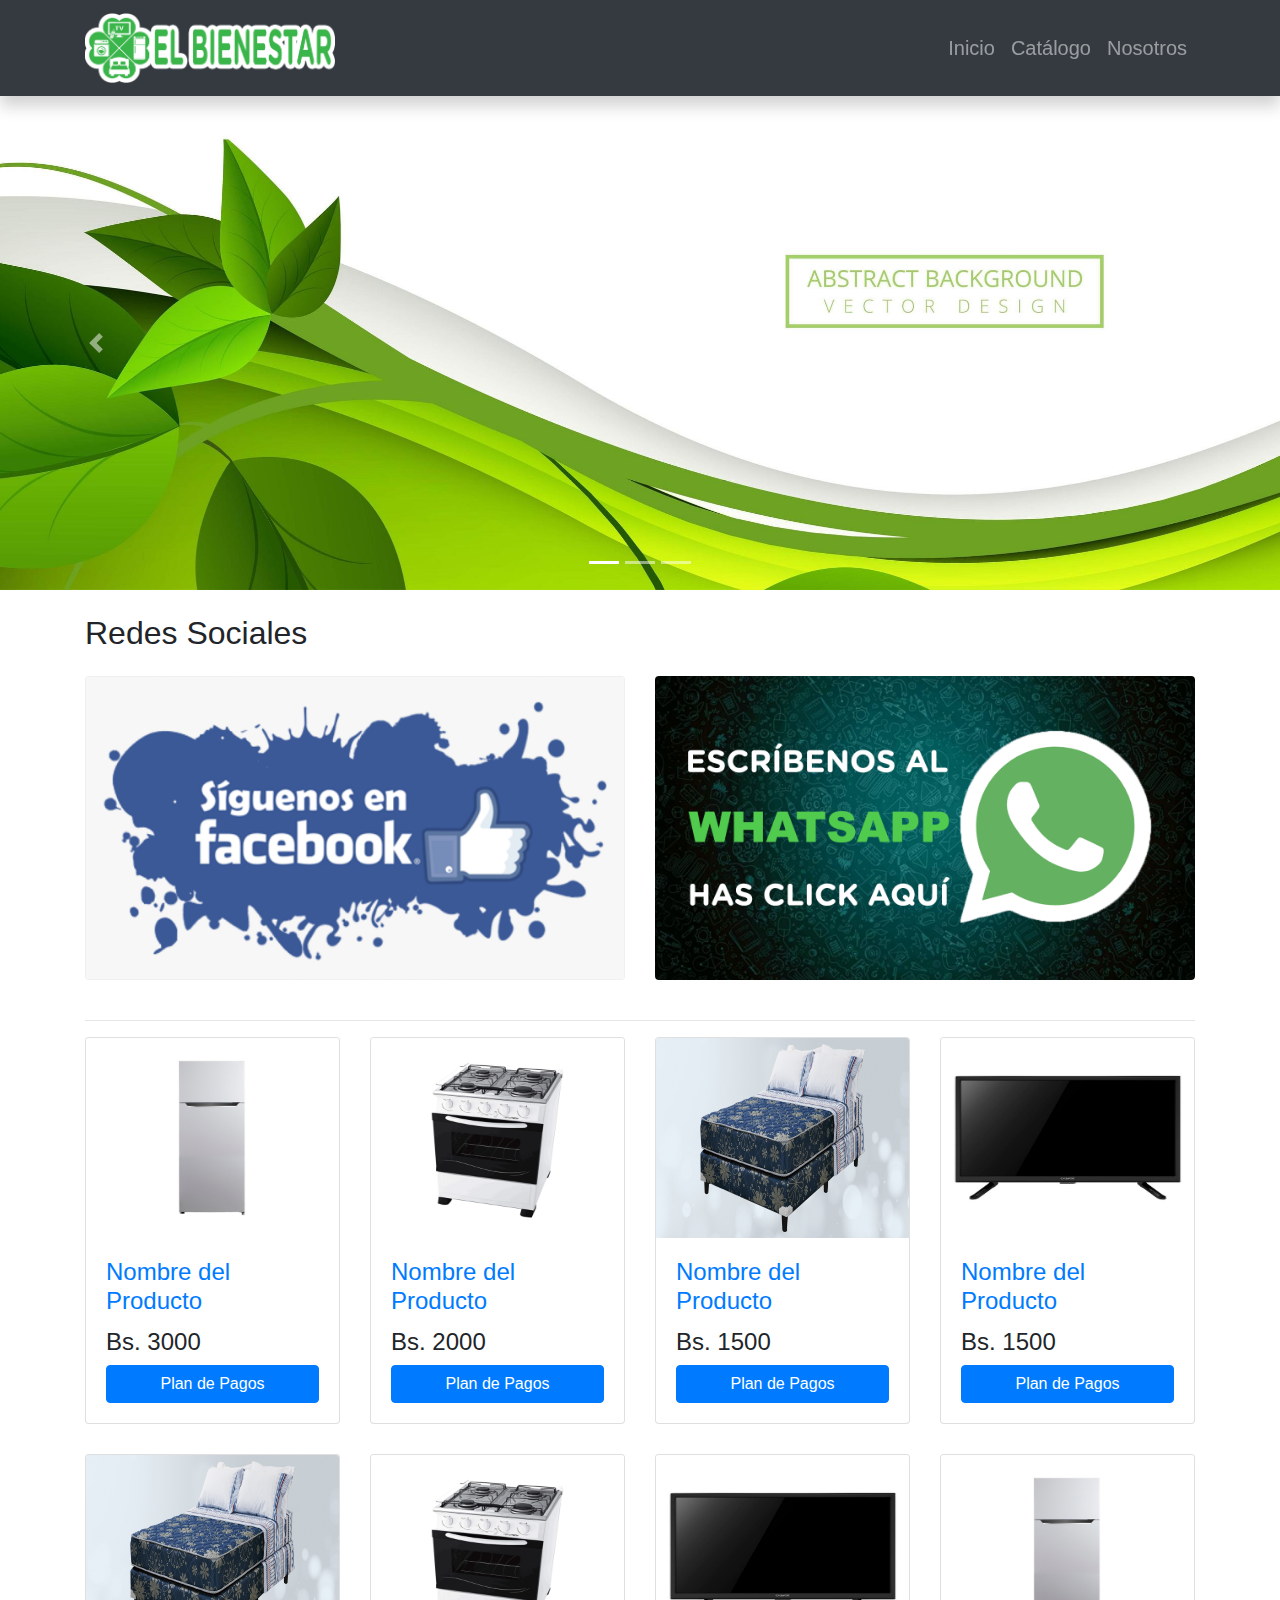
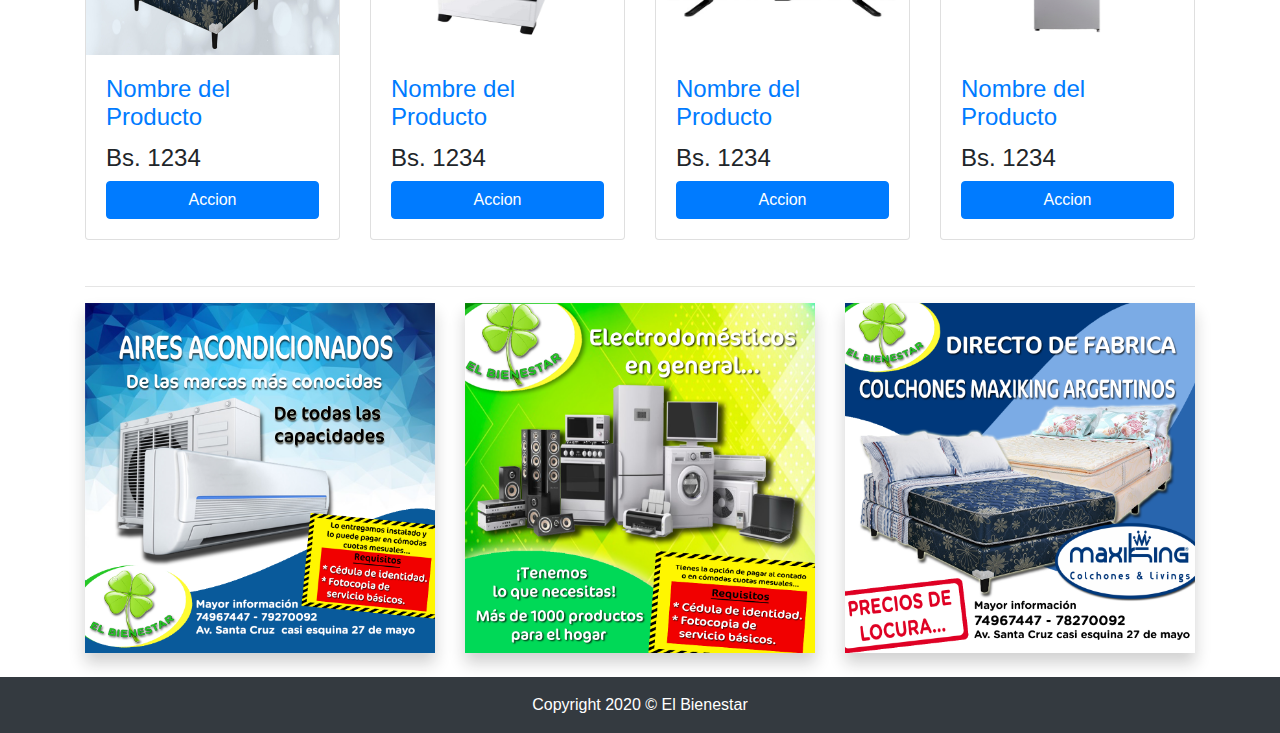
==== index.html @ ea85ae63 "primer commit" ====
<!DOCTYPE html>
<html lang="en">

<head>

  <meta charset="utf-8">
  <meta name="viewport" content="width=device-width, initial-scale=1, shrink-to-fit=no">
  <meta name="description" content="">
  <meta name="author" content="">
  <link rel="icon" href="img/icon.png">

  <title>El Bienestar</title>

  <!-- Bootstrap core CSS -->
  <link href="vendor/bootstrap/css/bootstrap.min.css" rel="stylesheet">

  <!-- Custom styles for this template -->
  <link href="css/modern-business.css" rel="stylesheet">
  
</head>

<body>

  <!-- Navigation -->
  <nav class="navbar fixed-top navbar-expand-lg navbar-dark bg-dark fixed-top">
    <div class="container">
      <a class="navbar-brand" href="index.html">
        <img src="img/bienestar.png" height="70" class="d-inline-block align-top" alt="" loading="lazy">
        <!--span id="span">El Bienestar</span-->
      </a>
      <button class="navbar-toggler navbar-toggler-right" type="button" data-toggle="collapse" data-target="#navbarResponsive" aria-controls="navbarResponsive" aria-expanded="false" aria-label="Toggle navigation">
        <span class="navbar-toggler-icon"></span>
      </button>
      <div class="collapse navbar-collapse" id="navbarResponsive">
        <ul class="navbar-nav ml-auto">
          <li class="nav-item">
            <a class="nav-link" href="index.html">Inicio</a>
          </li>
          <li class="nav-item">
            <a class="nav-link" href="catalogo.html">Catálogo</a>
          </li>
          <li class="nav-item">
            <a class="nav-link" href="contacto.html">Nosotros</a>
          </li>
        </ul>
      </div>
    </div>
  </nav>

  <header>
    <div id="carouselExampleIndicators" class="carousel slide" data-ride="carousel">
      <ol class="carousel-indicators">
        <li data-target="#carouselExampleIndicators" data-slide-to="0" class="active"></li>
        <li data-target="#carouselExampleIndicators" data-slide-to="1"></li>
        <li data-target="#carouselExampleIndicators" data-slide-to="2"></li>
      </ol>
      <div class="carousel-inner" role="listbox">
        <!-- Slide One - Set the background image for this slide in the line below -->
        <div class="carousel-item active" style="background-image: url('img/banner-verde-1.jpg')">
          <div class="carousel-caption d-none d-md-block">
            <!--h3>First Slide</h3>
            <p>This is a description for the first slide.</p-->
          </div>
        </div>
        <!-- Slide Two - Set the background image for this slide in the line below -->
        <div class="carousel-item" style="background-image: url('img/banner-verde-2.jpg')">
          <div class="carousel-caption d-none d-md-block">
            <!--h3>Second Slide</h3>
            <p>This is a description for the second slide.</p-->
          </div>
        </div>
        <!-- Slide Three - Set the background image for this slide in the line below -->
        <div class="carousel-item" style="background-image: url('img/banner-verde-3.jpg')">
          <div class="carousel-caption d-none d-md-block">
            <!--h3>Third Slide</h3>
            <p>This is a description for the third slide.</p-->
          </div>
        </div>
      </div>
      <a class="carousel-control-prev" href="#carouselExampleIndicators" role="button" data-slide="prev">
        <span class="carousel-control-prev-icon" aria-hidden="true"></span>
        <span class="sr-only">Previous</span>
      </a>
      <a class="carousel-control-next" href="#carouselExampleIndicators" role="button" data-slide="next">
        <span class="carousel-control-next-icon" aria-hidden="true"></span>
        <span class="sr-only">Next</span>
      </a>
    </div>
  </header>

  <!-- Page Content -->
  <div class="container">

    <h2 class="my-4">Redes Sociales</h2>

    <!-- Marketing Icons Section -->
    <div class="row">
      <div class="col-md-6">
        <a href="https://www.facebook.com/EL-BIENESTAR-1645542992329095" target="_blank">
          <img class="img-fluid rounded mb-4" src="img/facebook.png" alt="">
        </a>
      </div>
      <div class="col-md-6">
        <a href="https://api.whatsapp.com/send?phone=59174967447" target="_blank">
          <img class="img-fluid rounded mb-4" src="img/msg-whatsapp.png" alt="">
        </a>
      </div>
    </div>
    <!-- /.row -->

    <hr>

    <div class="row">
      <div class="col-md-3 col-6 portfolio-item">
        <div class="card h-100">
          <a href="#"><img class="card-img-top producto" id="img1" src="img/img-1.jpg" alt=""></a>
          <div class="card-body">
            <h4 class="card-title">
              <a href="#">Nombre del Producto</a>
            </h4>
            <h4>Bs. <span id="precio1">3000</span></h4>
            <button type="button" class="btn btn-primary btn-block" data-toggle="modal" data-target="#exampleModal" onclick="calcular(1)">
              Plan de Pagos
            </button>
          </div>
        </div>
      </div>

      <div class="col-md-3 col-6 portfolio-item">
        <div class="card h-100">
          <a href="#"><img class="card-img-top producto" id="img2" src="img/img-2.jpg" alt=""></a>
          <div class="card-body">
            <h4 class="card-title">
              <a href="#">Nombre del Producto</a>
            </h4>
            <h4>Bs. <span id="precio2">2000</span></h4>
            <button type="button" class="btn btn-primary btn-block" data-toggle="modal" data-target="#exampleModal"  onclick="calcular(2)">
              Plan de Pagos
            </button>
          </div>
        </div>
      </div>

      <div class="col-md-3 col-6 portfolio-item">
        <div class="card h-100">
          <a href="#"><img class="card-img-top producto" id="img3" src="img/img-3.jpg" alt=""></a>
          <div class="card-body">
            <h4 class="card-title">
              <a href="#">Nombre del Producto</a>
            </h4>
            <h4>Bs. <span id="precio3">1500</span></h4>
            <button type="button" class="btn btn-primary btn-block" data-toggle="modal" data-target="#exampleModal" onclick="calcular(3)">
              Plan de Pagos
            </button>
          </div>
        </div>
      </div>

      <div class="col-md-3 col-6 portfolio-item">
        <div class="card h-100">
          <a href="#"><img class="card-img-top producto" id="img4" src="img/img-4.jpg" alt=""></a>
          <div class="card-body">
            <h4 class="card-title">
              <a href="#">Nombre del Producto</a>
            </h4>
            <h4>Bs. <span id="precio4">1500</span></h4>
            <button type="button" class="btn btn-primary btn-block" data-toggle="modal" data-target="#exampleModal" onclick="calcular(4)">
              Plan de Pagos
            </button>
          </div>
        </div>
      </div>
      <div class="col-md-3 col-6 portfolio-item">
        <div class="card h-100">
          <a href="#"><img class="card-img-top producto" src="img/img-3.jpg" alt=""></a>
          <div class="card-body">
            <h4 class="card-title">
              <a href="#">Nombre del Producto</a>
            </h4>
            <h4>Bs. 1234</h4>
            <button class="btn btn-primary btn-block">Accion</button>
          </div>
        </div>
      </div>

      <div class="col-md-3 col-6 portfolio-item">
        <div class="card h-100">
          <a href="#"><img class="card-img-top producto" src="img/img-2.jpg" alt=""></a>
          <div class="card-body">
            <h4 class="card-title">
              <a href="#">Nombre del Producto</a>
            </h4>
            <h4>Bs. 1234</h4>
            <button class="btn btn-primary btn-block">Accion</button>
          </div>
        </div>
      </div>

      <div class="col-md-3 col-6 portfolio-item">
        <div class="card h-100">
          <a href="#"><img class="card-img-top producto" src="img/img-4.jpg" alt=""></a>
          <div class="card-body">
            <h4 class="card-title">
              <a href="#">Nombre del Producto</a>
            </h4>
            <h4>Bs. 1234</h4>
            <button class="btn btn-primary btn-block">Accion</button>
          </div>
        </div>
      </div>

      <div class="col-md-3 col-6 portfolio-item">
        <div class="card h-100">
          <a href="#"><img class="card-img-top producto" src="img/img-1.jpg" alt=""></a>
          <div class="card-body">
            <h4 class="card-title">
              <a href="#">Nombre del Producto</a>
            </h4>
            <h4>Bs. 1234</h4>
            <button class="btn btn-primary btn-block">Accion</button>
          </div>
        </div>
      </div>
      
    </div>
    <!-- /.row -->

    <hr>

    <div class="row">
      <div class="col-md-4"><img src="img/post-1.png" alt="" class="img-fluid post"></div>
      <div class="col-md-4"><img src="img/post-3.png" alt="" class="img-fluid post"></div>
      <div class="col-md-4"><img src="img/post-2.png" alt="" class="img-fluid post"></div>
    </div>

  </div>
  <!-- /.container -->

    <!-- Modal -->
  <div class="modal fade" id="exampleModal" tabindex="-1" role="dialog" aria-labelledby="exampleModalLabel" aria-hidden="true">
    <div class="modal-dialog modal-lg">
      <div class="modal-content">
        <div class="modal-header">
          <h5 class="modal-title" id="exampleModalLabel">Plan de Pagos a 3 meses</h5>
          <button type="button" class="close" data-dismiss="modal" aria-label="Close">
            <span aria-hidden="true">&times;</span>
          </button>
        </div>
        <div class="modal-body">
          <div class="row">
            <div class="col-md-4">
              <h5>Nombre del producto</h5>
              <h5>Precio Bs. <span id="modalprecio"></span></h5>
              <img class="img-fluid producto" id="imagen" src="" width="200" alt="">
            </div>
            <div class="col-md-8">
              <h5>Cuota inicial Bs. <span id="inicial"></span></h5>
              <h5>Saldo Bs. <span id="saldo"></span></h5>
              <h5>Interes 3% Bs. <span id="interes"></span></h5>

              <div class="table">
                <table class="table table-sm">
                  <thead>
                    <th>Fecha de Pago</th>
                    <th>Amortizacion</th>
                    <th>Interes</th>
                    <th>Cuotas</th>
                  </thead>
                  <tbody>
                    <tr>
                      <td><span id="fecha1"></span></td>
                      <td><span id="amortizacion1"></span></td>
                      <td><span id="interes1"></span></td>
                      <td><span id="cuota1"></span></td>
                    </tr>
                    <tr>
                      <td><span id="fecha2"></span></td>
                      <td><span id="amortizacion2"></span></td>
                      <td><span id="interes2"></span></td>
                      <td><span id="cuota2"></span></td>
                    </tr>
                    <tr>
                      <td><span id="fecha3"></span></td>
                      <td><span id="amortizacion3"></span></td>
                      <td><span id="interes3"></span></td>
                      <td><span id="cuota3"></span></td>
                    </tr>
                  </tbody>
                </table>
              </div>
            </div>
          </div>
        </div>
        <div class="modal-footer">
          <button type="button" class="btn btn-secondary" data-dismiss="modal">Cerrar</button>
        </div>
      </div>
    </div>
  </div>


  <!-- Footer -->
  <footer class="mt-4 py-3 bg-dark">
    <div class="container">
      <p class="m-0 text-center text-white">Copyright 2020 &copy; El Bienestar</p>
    </div>
    <!-- /.container -->
  </footer>

  <!-- Bootstrap core JavaScript -->
  <script src="vendor/jquery/jquery.min.js"></script>
  <script src="vendor/bootstrap/js/bootstrap.bundle.min.js"></script>
  <script src="js/script.js"></script>
</body>

</html>
---- css/modern-business.css ----
/*!
 * Start Bootstrap - Modern Business (https://startbootstrap.com/template-overviews/modern-business)
 * Copyright 2013-2019 Start Bootstrap
 * Licensed under MIT (https://github.com/BlackrockDigital/startbootstrap-logomodern-business-nav/blob/master/LICENSE)
 */
body {
  padding-top: 95px;
}

.carousel-item {
  height: 55vh;
  min-height: 200px;
  background: no-repeat center center scroll;
  -webkit-background-size: cover;
  -moz-background-size: cover;
  -o-background-size: cover;
  background-size: cover;
}

.portfolio-item {
  margin-bottom: 30px;
}

/* Styles */
.post {
	width: 100%;
  -webkit-box-shadow: 0 10px 15px rgba(25,25,25,0.2);
  box-shadow: 0 10px 15px rgba(25,25,25,0.2);
}

#span {
      font-size: 30px;
      font-weight: bold;
      text-shadow: 2px 2px 8px #000;
    }

.navbar {
  /*background-color: #9be031!important;*/
  -webkit-box-shadow: 0 10px 15px rgba(25,25,25,0.2);
  box-shadow: 0 10px 15px rgba(25,25,25,0.2);
}

.nav-item {
  font-size: 20px;
}

.producto {
  height: 200px;
}
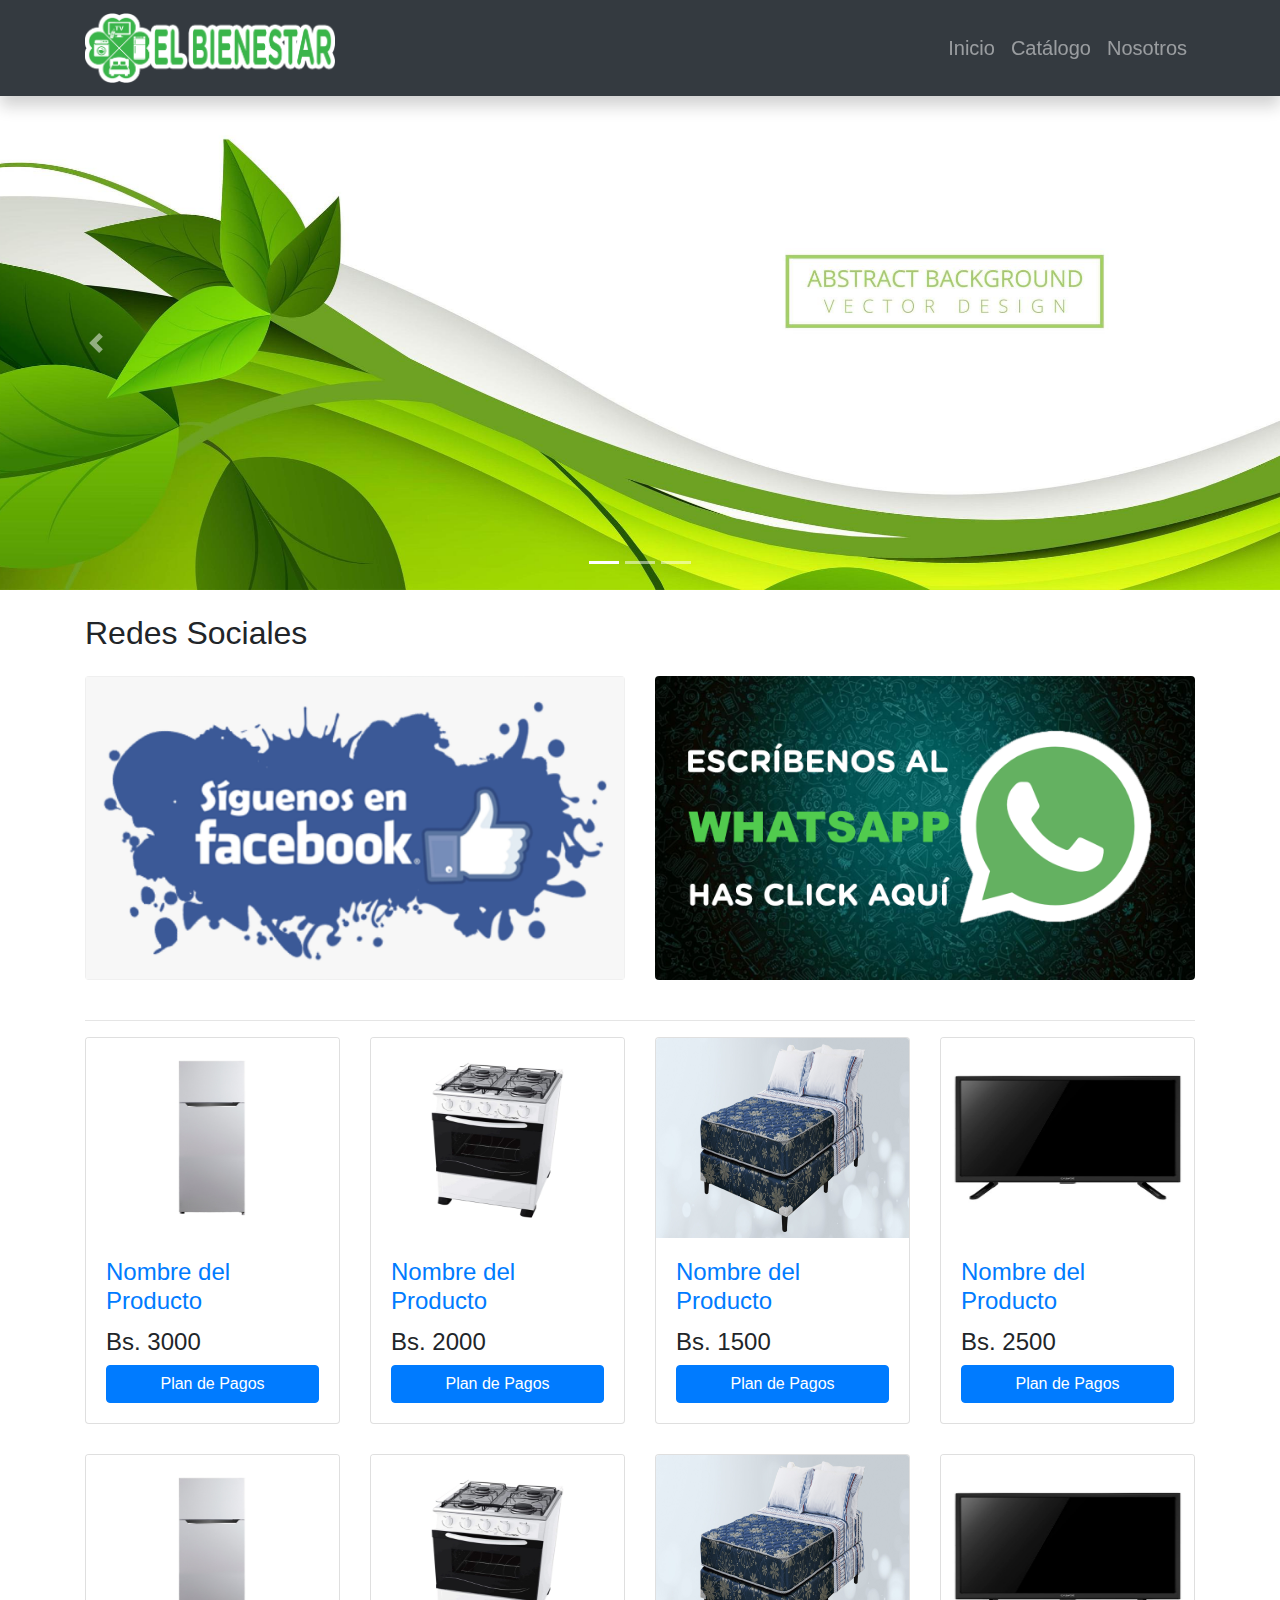
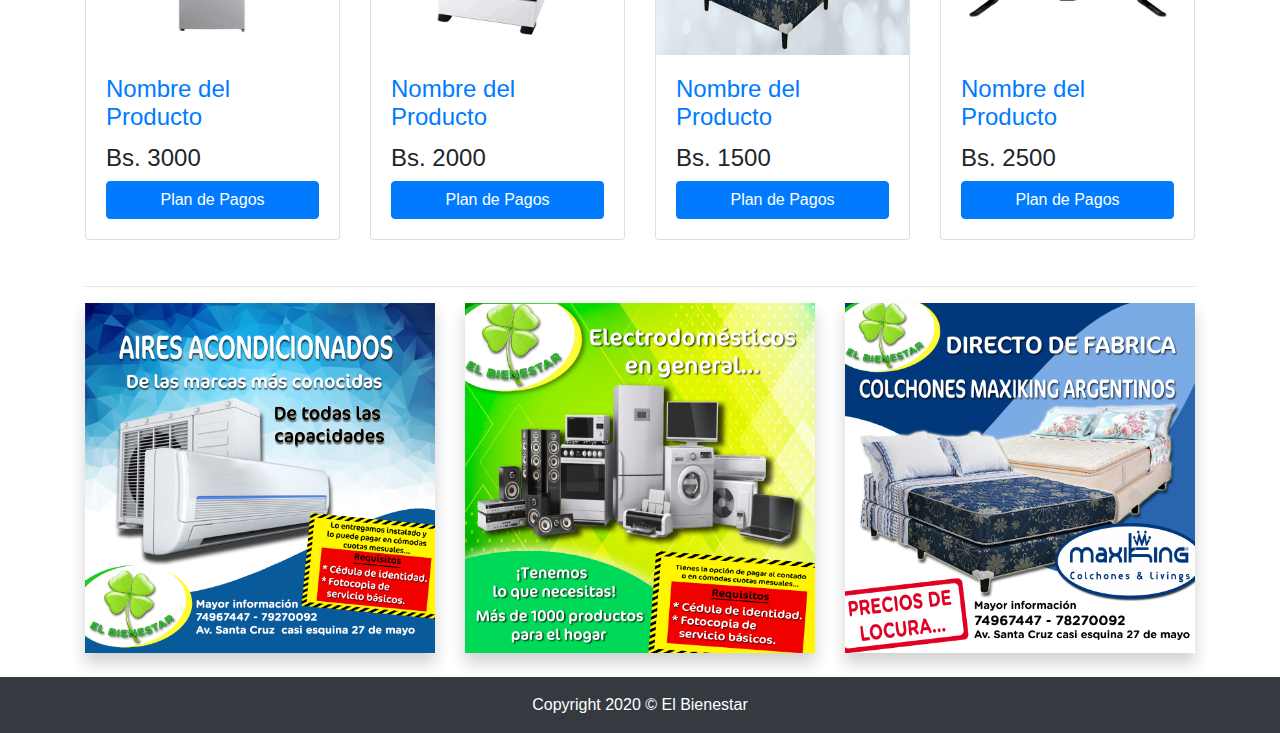
==== commit bc056750: "Update index.html" ====
--- a/index.html
+++ b/index.html
@@ -119,7 +119,7 @@
               <a href="#">Nombre del Producto</a>
             </h4>
             <h4>Bs. <span id="precio1">3000</span></h4>
-            <button type="button" class="btn btn-primary btn-block" data-toggle="modal" data-target="#exampleModal" onclick="calcular(1)">
+            <button type="button" class="btn btn-primary btn-block" data-toggle="modal" data-target="#exampleModal" onclick="datos(1)">
               Plan de Pagos
             </button>
           </div>
@@ -134,7 +134,7 @@
               <a href="#">Nombre del Producto</a>
             </h4>
             <h4>Bs. <span id="precio2">2000</span></h4>
-            <button type="button" class="btn btn-primary btn-block" data-toggle="modal" data-target="#exampleModal"  onclick="calcular(2)">
+            <button type="button" class="btn btn-primary btn-block" data-toggle="modal" data-target="#exampleModal"  onclick="datos(2)">
               Plan de Pagos
             </button>
           </div>
@@ -149,7 +149,7 @@
               <a href="#">Nombre del Producto</a>
             </h4>
             <h4>Bs. <span id="precio3">1500</span></h4>
-            <button type="button" class="btn btn-primary btn-block" data-toggle="modal" data-target="#exampleModal" onclick="calcular(3)">
+            <button type="button" class="btn btn-primary btn-block" data-toggle="modal" data-target="#exampleModal" onclick="datos(3)">
               Plan de Pagos
             </button>
           </div>
@@ -163,61 +163,70 @@
             <h4 class="card-title">
               <a href="#">Nombre del Producto</a>
             </h4>
-            <h4>Bs. <span id="precio4">1500</span></h4>
-            <button type="button" class="btn btn-primary btn-block" data-toggle="modal" data-target="#exampleModal" onclick="calcular(4)">
-              Plan de Pagos
-            </button>
-          </div>
-        </div>
-      </div>
-      <div class="col-md-3 col-6 portfolio-item">
-        <div class="card h-100">
-          <a href="#"><img class="card-img-top producto" src="img/img-3.jpg" alt=""></a>
-          <div class="card-body">
-            <h4 class="card-title">
-              <a href="#">Nombre del Producto</a>
-            </h4>
-            <h4>Bs. 1234</h4>
-            <button class="btn btn-primary btn-block">Accion</button>
-          </div>
-        </div>
-      </div>
-
-      <div class="col-md-3 col-6 portfolio-item">
-        <div class="card h-100">
-          <a href="#"><img class="card-img-top producto" src="img/img-2.jpg" alt=""></a>
-          <div class="card-body">
-            <h4 class="card-title">
-              <a href="#">Nombre del Producto</a>
-            </h4>
-            <h4>Bs. 1234</h4>
-            <button class="btn btn-primary btn-block">Accion</button>
-          </div>
-        </div>
-      </div>
-
-      <div class="col-md-3 col-6 portfolio-item">
-        <div class="card h-100">
-          <a href="#"><img class="card-img-top producto" src="img/img-4.jpg" alt=""></a>
-          <div class="card-body">
-            <h4 class="card-title">
-              <a href="#">Nombre del Producto</a>
-            </h4>
-            <h4>Bs. 1234</h4>
-            <button class="btn btn-primary btn-block">Accion</button>
-          </div>
-        </div>
-      </div>
-
-      <div class="col-md-3 col-6 portfolio-item">
-        <div class="card h-100">
-          <a href="#"><img class="card-img-top producto" src="img/img-1.jpg" alt=""></a>
-          <div class="card-body">
-            <h4 class="card-title">
-              <a href="#">Nombre del Producto</a>
-            </h4>
-            <h4>Bs. 1234</h4>
-            <button class="btn btn-primary btn-block">Accion</button>
+            <h4>Bs. <span id="precio4">2500</span></h4>
+            <button type="button" class="btn btn-primary btn-block" data-toggle="modal" data-target="#exampleModal" onclick="datos(4)">
+              Plan de Pagos
+            </button>
+          </div>
+        </div>
+      </div>
+      
+      <div class="col-md-3 col-6 portfolio-item">
+        <div class="card h-100">
+          <a href="#"><img class="card-img-top producto" id="img1" src="img/img-1.jpg" alt=""></a>
+          <div class="card-body">
+            <h4 class="card-title">
+              <a href="#">Nombre del Producto</a>
+            </h4>
+            <h4>Bs. <span id="precio1">3000</span></h4>
+            <button type="button" class="btn btn-primary btn-block" data-toggle="modal" data-target="#exampleModal" onclick="datos(1)">
+              Plan de Pagos
+            </button>
+          </div>
+        </div>
+      </div>
+
+      <div class="col-md-3 col-6 portfolio-item">
+        <div class="card h-100">
+          <a href="#"><img class="card-img-top producto" id="img2" src="img/img-2.jpg" alt=""></a>
+          <div class="card-body">
+            <h4 class="card-title">
+              <a href="#">Nombre del Producto</a>
+            </h4>
+            <h4>Bs. <span id="precio2">2000</span></h4>
+            <button type="button" class="btn btn-primary btn-block" data-toggle="modal" data-target="#exampleModal"  onclick="datos(2)">
+              Plan de Pagos
+            </button>
+          </div>
+        </div>
+      </div>
+
+      <div class="col-md-3 col-6 portfolio-item">
+        <div class="card h-100">
+          <a href="#"><img class="card-img-top producto" id="img3" src="img/img-3.jpg" alt=""></a>
+          <div class="card-body">
+            <h4 class="card-title">
+              <a href="#">Nombre del Producto</a>
+            </h4>
+            <h4>Bs. <span id="precio3">1500</span></h4>
+            <button type="button" class="btn btn-primary btn-block" data-toggle="modal" data-target="#exampleModal" onclick="datos(3)">
+              Plan de Pagos
+            </button>
+          </div>
+        </div>
+      </div>
+
+      <div class="col-md-3 col-6 portfolio-item">
+        <div class="card h-100">
+          <a href="#"><img class="card-img-top producto" id="img4" src="img/img-4.jpg" alt=""></a>
+          <div class="card-body">
+            <h4 class="card-title">
+              <a href="#">Nombre del Producto</a>
+            </h4>
+            <h4>Bs. <span id="precio4">2500</span></h4>
+            <button type="button" class="btn btn-primary btn-block" data-toggle="modal" data-target="#exampleModal" onclick="datos(4)">
+              Plan de Pagos
+            </button>
           </div>
         </div>
       </div>
@@ -236,12 +245,12 @@
   </div>
   <!-- /.container -->
 
-    <!-- Modal -->
+  <!-- Modal -->
   <div class="modal fade" id="exampleModal" tabindex="-1" role="dialog" aria-labelledby="exampleModalLabel" aria-hidden="true">
     <div class="modal-dialog modal-lg">
       <div class="modal-content">
         <div class="modal-header">
-          <h5 class="modal-title" id="exampleModalLabel">Plan de Pagos a 3 meses</h5>
+          <h5 class="modal-title" id="exampleModalLabel">Plan de Pagos</h5>
           <button type="button" class="close" data-dismiss="modal" aria-label="Close">
             <span aria-hidden="true">&times;</span>
           </button>
@@ -254,40 +263,32 @@
               <img class="img-fluid producto" id="imagen" src="" width="200" alt="">
             </div>
             <div class="col-md-8">
-              <h5>Cuota inicial Bs. <span id="inicial"></span></h5>
-              <h5>Saldo Bs. <span id="saldo"></span></h5>
-              <h5>Interes 3% Bs. <span id="interes"></span></h5>
-
-              <div class="table">
-                <table class="table table-sm">
-                  <thead>
-                    <th>Fecha de Pago</th>
-                    <th>Amortizacion</th>
-                    <th>Interes</th>
-                    <th>Cuotas</th>
-                  </thead>
-                  <tbody>
-                    <tr>
-                      <td><span id="fecha1"></span></td>
-                      <td><span id="amortizacion1"></span></td>
-                      <td><span id="interes1"></span></td>
-                      <td><span id="cuota1"></span></td>
-                    </tr>
-                    <tr>
-                      <td><span id="fecha2"></span></td>
-                      <td><span id="amortizacion2"></span></td>
-                      <td><span id="interes2"></span></td>
-                      <td><span id="cuota2"></span></td>
-                    </tr>
-                    <tr>
-                      <td><span id="fecha3"></span></td>
-                      <td><span id="amortizacion3"></span></td>
-                      <td><span id="interes3"></span></td>
-                      <td><span id="cuota3"></span></td>
-                    </tr>
-                  </tbody>
-                </table>
+              <div class="row">
+                <div class="col-md-4">
+                  Tipo de Cliente
+                  <select name="cliente" id="cliente" class="form-control">
+                    <option value="">Seleccione...</option>
+                    <option value="nuevo">Cliente Nuevo</option>
+                    <option value="antiguo">Cliente Antiguo</option>
+                  </select>
+                </div>
+                <div class="col-md-4">
+                  Plazo
+                  <select name="meses" id="meses" class="form-control">
+                    <option value="3">3 Meses</option>
+                    <option value="4">4 Meses</option>
+                    <option value="5">5 Meses</option>
+                    <option value="6">6 Meses</option>
+                  </select>
+                </div>
+                <div class="col-md-4">
+                  &nbsp;
+                  <button class="btn btn-primary btn-block" onclick="calcular();">Calcular</button>
+                </div>
               </div>
+
+              <div class="table"></div>
+
             </div>
           </div>
         </div>
@@ -297,7 +298,6 @@
       </div>
     </div>
   </div>
-
 
   <!-- Footer -->
   <footer class="mt-4 py-3 bg-dark">
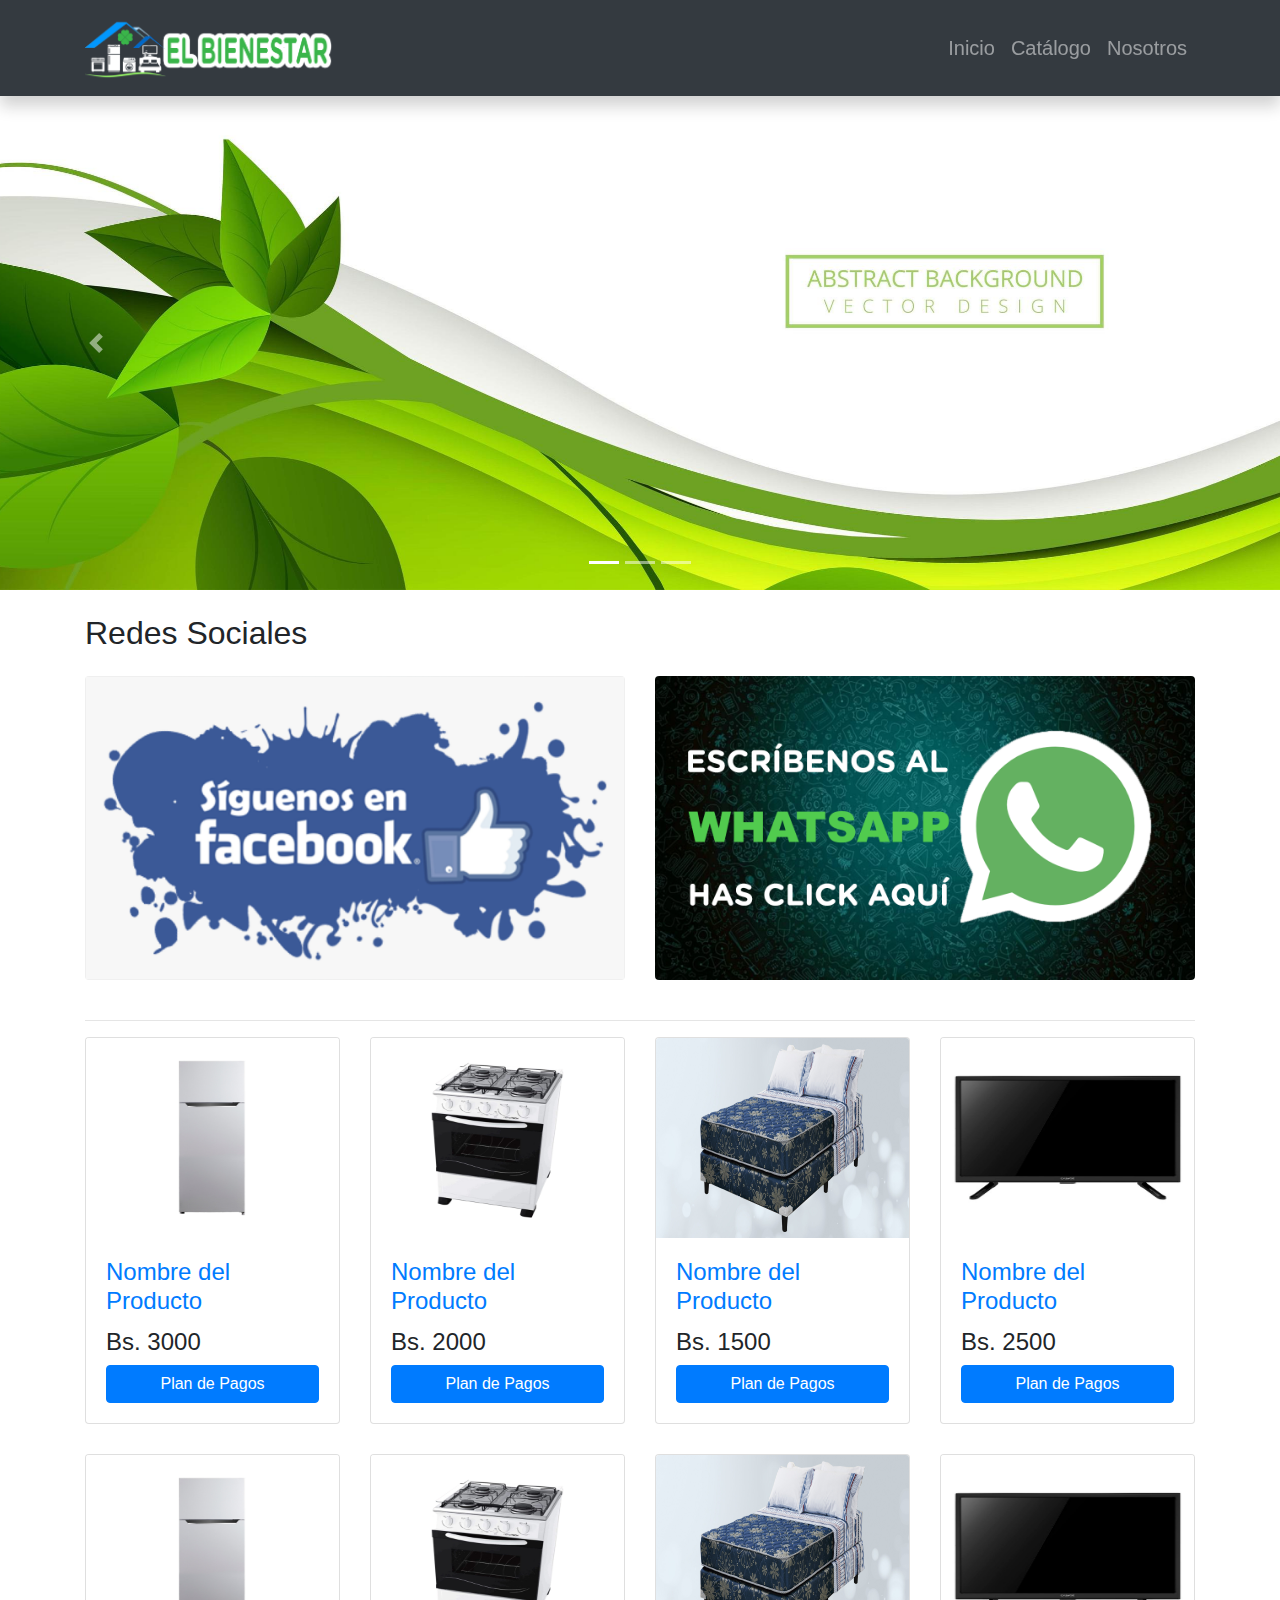
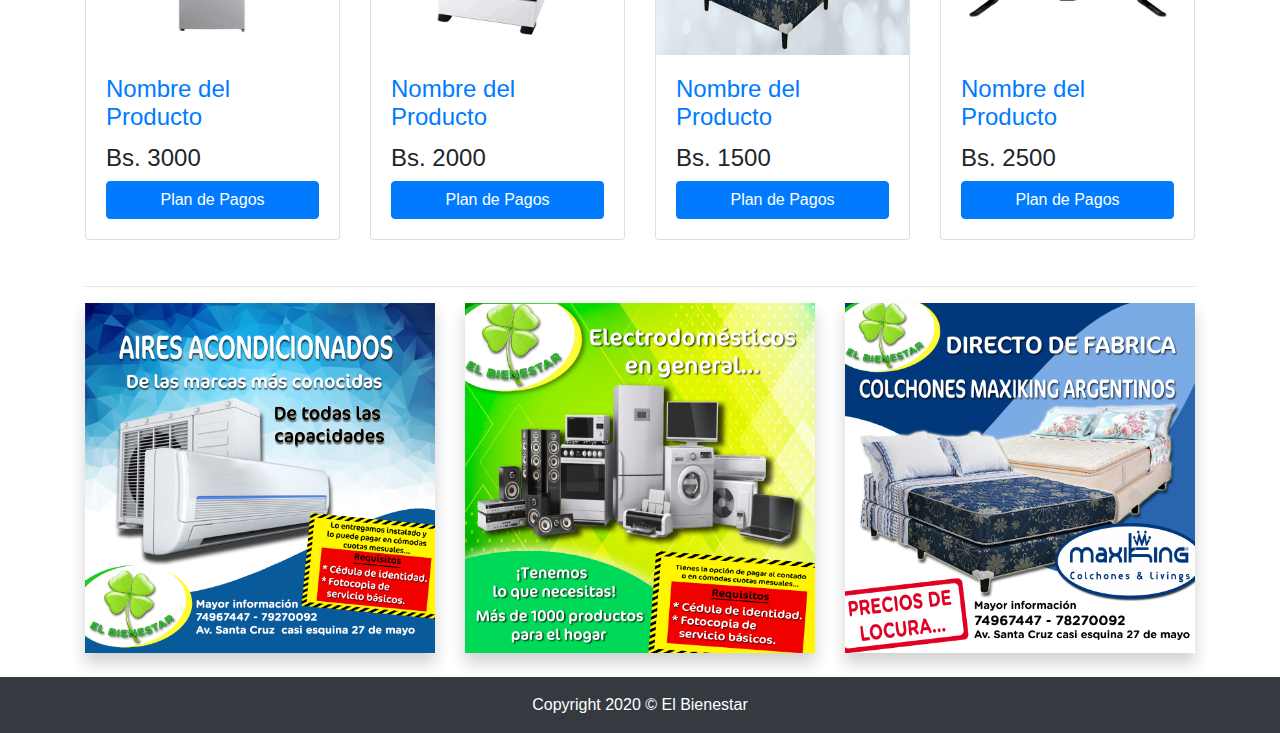
==== commit 78daa400: "Update index.html" ====
--- a/index.html
+++ b/index.html
@@ -25,7 +25,7 @@
   <nav class="navbar fixed-top navbar-expand-lg navbar-dark bg-dark fixed-top">
     <div class="container">
       <a class="navbar-brand" href="index.html">
-        <img src="img/bienestar.png" height="70" class="d-inline-block align-top" alt="" loading="lazy">
+        <img src="img/bienestar2.png" height="70" class="d-inline-block align-top" alt="" loading="lazy">
         <!--span id="span">El Bienestar</span-->
       </a>
       <button class="navbar-toggler navbar-toggler-right" type="button" data-toggle="collapse" data-target="#navbarResponsive" aria-controls="navbarResponsive" aria-expanded="false" aria-label="Toggle navigation">
